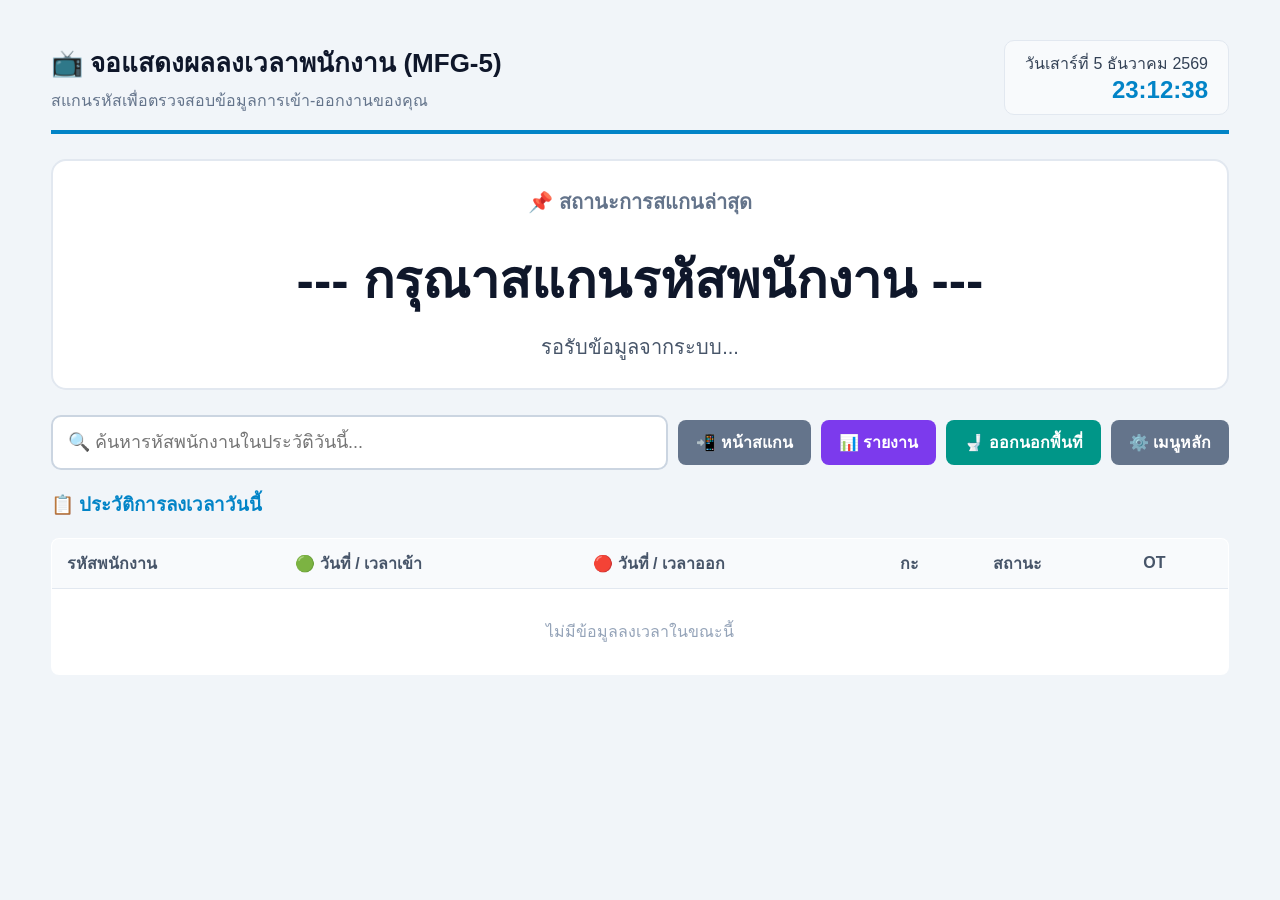
==== display.html @ 16418078 "Add files via upload" ====
<!-- display.html -->
<!DOCTYPE html>
<html lang="th">
<head>
    <meta charset="UTF-8">
    <meta name="viewport" content="width=device-width, initial-scale=1.0">
    <title>หน้าจอแสดงผลลงเวลาพนักงาน - MFG-5</title>
    <link rel="stylesheet" href="style.css">
    <style>
        .display-container { width: 95%; max-width: 1400px; margin: auto; padding: 20px; }
        .latest-card { background: #ffffff; border-radius: 15px; padding: 25px; text-align: center; margin-bottom: 25px; border: 2px solid #e2e8f0; transition: all 0.3s; }
        .latest-card.active-checkin { border-color: #16a34a; background: #f0fdf4; }
        .latest-card.active-checkout { border-color: #ea580c; background: #fff7ed; }
        .emp-code-large { font-size: 52px; font-weight: 800; margin: 10px 0; color: #0f172a; }
    </style>
</head>
<body>
    <div class="display-container">
        <div class="header">
            <div>
                <h1 style="margin: 0; font-size: 26px;">📺 จอแสดงผลลงเวลาพนักงาน (MFG-5)</h1>
                <p style="margin: 5px 0 0; color: #64748b;">สแกนรหัสเพื่อตรวจสอบข้อมูลการเข้า-ออกงานของคุณ</p>
            </div>
            <div class="clock-box">
                <span id="date">วันที่</span><br>
                <span id="time" class="time-text">00:00:00</span>
            </div>
        </div>

        <div id="latestCard" class="latest-card">
            <h3 id="scanActionTitle" style="color: #64748b; font-size: 20px; margin-top: 0;">📌 สถานะการสแกนล่าสุด</h3>
            <div id="latestEmpCode" class="emp-code-large">--- กรุณาสแกนรหัสพนักงาน ---</div>
            <div id="latestDetails" style="font-size: 20px; color: #475569;">รอรับข้อมูลจากระบบ...</div>
        </div>

        <div class="toolbar">
            <input type="text" id="empSearchInput" placeholder="🔍 ค้นหารหัสพนักงานในประวัติวันนี้..." onkeyup="renderDisplayTable()" style="flex:1; padding:15px; font-size:18px; border-radius:10px; border:2px solid #cbd5e1;">
            <a href="index.html" class="btn-secondary">📲 หน้าสแกน</a>
            <a href="summary.html" class="btn-purple">📊 รายงาน</a>
            <a href="restroom.html" style="background: #009688; color: white;" class="btn-secondary">🚽 ออกนอกพื้นที่</a>
            <a href="menu.html" class="btn-secondary">⚙️ เมนูหลัก</a>
        </div>

        <h3 style="color: #0284c7;">📋 ประวัติการลงเวลาวันนี้</h3>
        <table>
            <thead>
                <tr>
                    <th>รหัสพนักงาน</th>
                    <th>🟢 วันที่ / เวลาเข้า</th>
                    <th>🔴 วันที่ / เวลาออก</th>
                    <th>กะ</th>
                    <th>สถานะ</th>
                    <th>OT</th>
                </tr>
            </thead>
            <tbody id="displayList">
                <tr><td colspan="6" style="text-align: center; color: #94a3b8; padding: 30px;">ไม่มีข้อมูลลงเวลาในขณะนี้</td></tr>
            </tbody>
        </table>
    </div>
    <script src="script.js"></script>
</body>
</html>
---- style.css ----
/* style.css */
body {
    font-family: 'Segoe UI', Tahoma, Geneva, Verdana, sans-serif;
    background-color: #f1f5f9;
    margin: 0;
    padding: 20px;
    color: #334155;
}

.container {
    max-width: 1200px;
    margin: auto;
    background: white;
    padding: 30px;
    border-radius: 16px;
    box-shadow: 0 4px 20px rgba(0, 0, 0, 0.05);
}

.header, .supervisor-header {
    display: flex;
    justify-content: space-between;
    align-items: center;
    border-bottom: 4px solid #0284c7;
    padding-bottom: 15px;
    margin-bottom: 25px;
}

.supervisor-header {
    border-left: 6px solid #0284c7;
    padding-left: 15px;
}

h1 { margin: 0; font-size: 26px; color: #0f172a; }
.role-badge { display: inline-block; background: #e0f2fe; color: #0369a1; padding: 4px 10px; border-radius: 6px; font-size: 13px; font-weight: 600; margin-top: 5px; }

.clock-box, .clock-mini {
    background: #f8fafc;
    padding: 10px 20px;
    border-radius: 10px;
    border: 1px solid #e2e8f0;
    text-align: right;
}
.time-text { font-size: 24px; font-weight: bold; color: #0284c7; }

.shift-container { display: flex; gap: 10px; margin-bottom: 20px; }
.shift-btn { flex: 1; padding: 12px; font-size: 16px; border: 2px solid #cbd5e1; background: #fff; border-radius: 10px; cursor: pointer; font-weight: bold; color: #64748b; transition: all 0.2s; }
.shift-btn.active { background: #0284c7; color: white; border-color: #0284c7; }

.card { background: #f8fafc; border: 1px solid #e2e8f0; padding: 25px; border-radius: 12px; margin-bottom: 25px; text-align: center; }
.scan-input { width: 100%; max-width: 600px; padding: 15px; font-size: 20px; text-align: center; border: 2px solid #0284c7; border-radius: 10px; outline: none; margin-top: 10px; box-sizing: border-box; }
.status-msg { font-size: 18px; font-weight: bold; margin-top: 15px; color: #475569; }

.dashboard, .dashboard-grid { display: grid; grid-template-columns: repeat(auto-fit, minmax(200px, 1fr)); gap: 15px; margin-bottom: 25px; }
.dash-card, .dashboard .card { background: #f8fafc; border: 1px solid #e2e8f0; padding: 20px; border-radius: 10px; text-align: center; margin: 0; }
.card-success { border-top: 4px solid #16a34a; }
.card-warning { border-top: 4px solid #ca8a04; }
.card-info { border-top: 4px solid #0284c7; }
.dash-title, .dashboard .card h3 { font-size: 14px; color: #64748b; margin: 0 0 5px 0; }
.dash-value, .dashboard .card span { font-size: 28px; font-weight: bold; color: #0f172a; }

.toolbar { display: flex; gap: 10px; margin-bottom: 20px; flex-wrap: wrap; align-items: center; }
.btn-primary { background: #0284c7; color: white; border: none; padding: 10px 18px; border-radius: 8px; cursor: pointer; font-weight: bold; text-decoration: none; display: inline-flex; align-items: center; }
.btn-secondary { background: #64748b; color: white; border: none; padding: 10px 18px; border-radius: 8px; cursor: pointer; font-weight: bold; text-decoration: none; display: inline-flex; align-items: center; }
.btn-purple { background: #7c3aed; color: white; border: none; padding: 10px 18px; border-radius: 8px; cursor: pointer; font-weight: bold; text-decoration: none; display: inline-flex; align-items: center; }
.btn-danger { background: #dc2626; color: white; border: none; padding: 10px 18px; border-radius: 8px; cursor: pointer; font-weight: bold; }
.btn-edit { background: #f59e0b; color: white; border: none; padding: 6px 12px; border-radius: 6px; cursor: pointer; font-size: 13px; }

table { width: 100%; border-collapse: collapse; background: white; border-radius: 8px; overflow: hidden; border: 1px solid #e2e8f0; }
th, td { padding: 12px 15px; text-align: left; border-bottom: 1px solid #e2e8f0; }
th { background: #f8fafc; color: #475569; font-weight: 600; }
tr:hover { background: #f8fafc; }

.menu-grid { display: grid; grid-template-columns: repeat(auto-fit, minmax(280px, 1fr)); gap: 20px; margin-top: 20px; }
.menu-card { background: white; border: 1px solid #e2e8f0; padding: 20px; border-radius: 12px; display: flex; align-items: center; gap: 15px; text-decoration: none; color: inherit; transition: all 0.2s; box-shadow: 0 2px 5px rgba(0,0,0,0.02); }
.menu-card:hover { transform: translateY(-3px); box-shadow: 0 6px 15px rgba(0,0,0,0.08); border-color: #0284c7; }
.menu-icon { font-size: 36px; background: #f0f9ff; padding: 15px; border-radius: 10px; }
.menu-detail h3 { margin: 0 0 5px 0; color: #0f172a; }
.menu-detail p { margin: 0; font-size: 13px; color: #64748b; }
.danger-card:hover { border-color: #dc2626; }
.danger-card .menu-icon { background: #fee2e2; }

.modal { display: none; position: fixed; z-index: 1000; left: 0; top: 0; width: 100%; height: 100%; background: rgba(0,0,0,0.5); }
.modal-content { background: white; width: 90%; max-width: 450px; margin: 80px auto; padding: 25px; border-radius: 12px; box-shadow: 0 10px 25px rgba(0,0,0,0.2); }
.modal-content label { display: block; margin-top: 12px; font-weight: 600; font-size: 14px; }
.modal-content input, .modal-content select { width: 100%; padding: 10px; margin-top: 5px; border: 1px solid #cbd5e1; border-radius: 6px; box-sizing: border-box; }
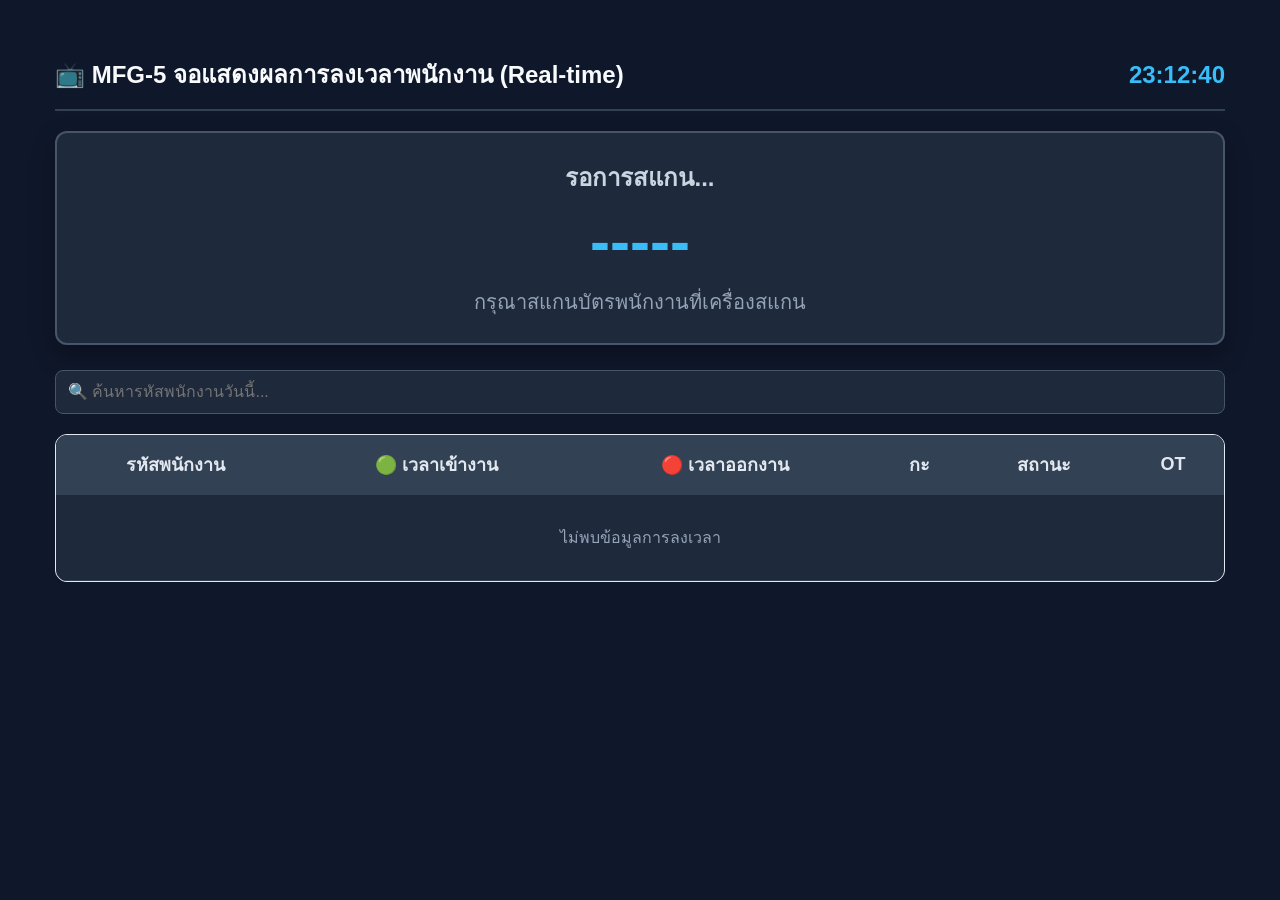
==== commit e77f68bc: "Add files via upload" ====
--- a/display.html
+++ b/display.html
@@ -1,63 +1,66 @@
-<!-- display.html -->
 <!DOCTYPE html>
 <html lang="th">
 <head>
     <meta charset="UTF-8">
     <meta name="viewport" content="width=device-width, initial-scale=1.0">
-    <title>หน้าจอแสดงผลลงเวลาพนักงาน - MFG-5</title>
+    <title>MFG-5 - จอแสดงผลการลงเวลาเรียลไทม์</title>
     <link rel="stylesheet" href="style.css">
     <style>
-        .display-container { width: 95%; max-width: 1400px; margin: auto; padding: 20px; }
-        .latest-card { background: #ffffff; border-radius: 15px; padding: 25px; text-align: center; margin-bottom: 25px; border: 2px solid #e2e8f0; transition: all 0.3s; }
-        .latest-card.active-checkin { border-color: #16a34a; background: #f0fdf4; }
-        .latest-card.active-checkout { border-color: #ea580c; background: #fff7ed; }
-        .emp-code-large { font-size: 52px; font-weight: 800; margin: 10px 0; color: #0f172a; }
+        body { background: #0f172a; color: #f8fafc; }
+        .container { max-width: 1400px; background: #0f172a; border: none; box-shadow: none; }
+        .display-header { display: flex; justify-content: space-between; align-items: center; border-bottom: 2px solid #334155; padding-bottom: 15px; margin-bottom: 20px; }
+        .latest-card { background: #1e293b; border: 2px solid #475569; border-radius: 12px; padding: 25px; text-align: center; margin-bottom: 25px; box-shadow: 0 10px 25px rgba(0,0,0,0.3); transition: all 0.3s ease; }
+        .latest-card h1 { font-size: 60px; margin: 10px 0; color: #38bdf8; }
+        .active-checkin { border-color: #22c55e; background: #064e3b; }
+        .active-checkout { border-color: #ef4444; background: #7f1d1d; }
+        .table-container table { width: 100%; border-collapse: collapse; background: #1e293b; border-radius: 8px; overflow: hidden; }
+        .table-container th, .table-container td { padding: 15px; text-align: center; border-bottom: 1px solid #334155; }
+        .table-container th { background: #334155; color: #e2e8f0; font-size: 18px; }
+        .table-container td { font-size: 16px; color: #cbd5e1; }
+        .search-box { width: 100%; padding: 12px; font-size: 16px; border-radius: 8px; border: 1px solid #475569; background: #1e293b; color: white; margin-bottom: 20px; outline: none; }
     </style>
 </head>
 <body>
-    <div class="display-container">
-        <div class="header">
-            <div>
-                <h1 style="margin: 0; font-size: 26px;">📺 จอแสดงผลลงเวลาพนักงาน (MFG-5)</h1>
-                <p style="margin: 5px 0 0; color: #64748b;">สแกนรหัสเพื่อตรวจสอบข้อมูลการเข้า-ออกงานของคุณ</p>
-            </div>
-            <div class="clock-box">
-                <span id="date">วันที่</span><br>
-                <span id="time" class="time-text">00:00:00</span>
-            </div>
+    <div class="container">
+        <div class="display-header">
+            <h2>📺 MFG-5 จอแสดงผลการลงเวลาพนักงาน (Real-time)</h2>
+            <div id="clock" style="font-size: 24px; font-weight: bold; color: #38bdf8;">00:00:00</div>
         </div>
 
         <div id="latestCard" class="latest-card">
-            <h3 id="scanActionTitle" style="color: #64748b; font-size: 20px; margin-top: 0;">📌 สถานะการสแกนล่าสุด</h3>
-            <div id="latestEmpCode" class="emp-code-large">--- กรุณาสแกนรหัสพนักงาน ---</div>
-            <div id="latestDetails" style="font-size: 20px; color: #475569;">รอรับข้อมูลจากระบบ...</div>
+            <h3 id="scanActionTitle" style="font-size: 24px; color: #cbd5e1;">รอการสแกน...</h3>
+            <h1 id="latestEmpCode">-----</h1>
+            <p id="latestDetails" style="font-size: 20px; color: #94a3b8;">กรุณาสแกนบัตรพนักงานที่เครื่องสแกน</p>
         </div>
 
-        <div class="toolbar">
-            <input type="text" id="empSearchInput" placeholder="🔍 ค้นหารหัสพนักงานในประวัติวันนี้..." onkeyup="renderDisplayTable()" style="flex:1; padding:15px; font-size:18px; border-radius:10px; border:2px solid #cbd5e1;">
-            <a href="index.html" class="btn-secondary">📲 หน้าสแกน</a>
-            <a href="summary.html" class="btn-purple">📊 รายงาน</a>
-            <a href="restroom.html" style="background: #009688; color: white;" class="btn-secondary">🚽 ออกนอกพื้นที่</a>
-            <a href="menu.html" class="btn-secondary">⚙️ เมนูหลัก</a>
+        <input type="text" id="empSearchInput" class="search-box" placeholder="🔍 ค้นหารหัสพนักงานวันนี้..." onkeyup="renderDisplayTable()">
+
+        <div class="table-container">
+            <table>
+                <thead>
+                    <tr>
+                        <th>รหัสพนักงาน</th>
+                        <th>🟢 เวลาเข้างาน</th>
+                        <th>🔴 เวลาออกงาน</th>
+                        <th>กะ</th>
+                        <th>สถานะ</th>
+                        <th>OT</th>
+                    </tr>
+                </thead>
+                <tbody id="displayList">
+                    <tr><td colspan="6" style="text-align: center; color: #94a3b8; padding: 30px;">ไม่พบข้อมูลการลงเวลา</td></tr>
+                </tbody>
+            </table>
         </div>
+    </div>
 
-        <h3 style="color: #0284c7;">📋 ประวัติการลงเวลาวันนี้</h3>
-        <table>
-            <thead>
-                <tr>
-                    <th>รหัสพนักงาน</th>
-                    <th>🟢 วันที่ / เวลาเข้า</th>
-                    <th>🔴 วันที่ / เวลาออก</th>
-                    <th>กะ</th>
-                    <th>สถานะ</th>
-                    <th>OT</th>
-                </tr>
-            </thead>
-            <tbody id="displayList">
-                <tr><td colspan="6" style="text-align: center; color: #94a3b8; padding: 30px;">ไม่มีข้อมูลลงเวลาในขณะนี้</td></tr>
-            </tbody>
-        </table>
-    </div>
     <script src="script.js"></script>
+    <script>
+        setInterval(() => {
+            let now = new Date();
+            let clockEl = document.getElementById('clock');
+            if(clockEl) clockEl.innerText = now.toLocaleTimeString('th-TH', { hour: '2-digit', minute: '2-digit', second: '2-digit', hour12: false });
+        }, 1000);
+    </script>
 </body>
 </html>
--- a/style.css
+++ b/style.css
@@ -1,85 +1,248 @@
-/* style.css */
+:root {
+    --primary-color: #0f172a;
+    --primary-hover: #334155;
+    --success-color: #10b981;
+    --danger-color: #ef4444;
+    --warning-color: #f59e0b;
+    --bg-color: #f8fafc;
+    --card-bg: #ffffff;
+    --text-color: #334155;
+    --border-color: #e2e8f0;
+}
+
+* {
+    box-sizing: border-box;
+    margin: 0;
+    padding: 0;
+    font-family: 'Segoe UI', Tahoma, Geneva, Verdana, sans-serif;
+}
+
 body {
-    font-family: 'Segoe UI', Tahoma, Geneva, Verdana, sans-serif;
-    background-color: #f1f5f9;
-    margin: 0;
-    padding: 20px;
-    color: #334155;
+    background-color: var(--bg-color);
+    color: var(--text-color);
+    padding: 25px;
 }
 
 .container {
     max-width: 1200px;
-    margin: auto;
-    background: white;
+    margin: 0 auto;
+    background: var(--card-bg);
     padding: 30px;
     border-radius: 16px;
-    box-shadow: 0 4px 20px rgba(0, 0, 0, 0.05);
-}
-
-.header, .supervisor-header {
+    box-shadow: 0 4px 20px rgba(0, 0, 0, 0.03);
+    border: 1px solid var(--border-color);
+}
+
+.shift-container {
     display: flex;
-    justify-content: space-between;
+    gap: 15px;
+    margin-bottom: 25px;
+}
+
+.shift-btn {
+    flex: 1;
+    padding: 14px;
+    font-size: 16px;
+    font-weight: 600;
+    border: 1px solid var(--border-color);
+    background: #ffffff;
+    color: #64748b;
+    border-radius: 10px;
+    cursor: pointer;
+    transition: all 0.2s ease;
+}
+
+.shift-btn.active {
+    background: var(--primary-color);
+    color: #ffffff;
+    border-color: var(--primary-color);
+    box-shadow: 0 4px 12px rgba(15, 23, 42, 0.15);
+}
+
+.scan-box {
+    background: #ffffff;
+    border: 2px solid var(--border-color);
+    padding: 30px;
+    border-radius: 12px;
+    text-align: center;
+    margin-bottom: 25px;
+}
+
+.scan-box h2 {
+    margin-bottom: 15px;
+    color: #0f172a;
+    font-size: 22px;
+}
+
+.scan-box input[type="text"] {
+    width: 70%;
+    padding: 14px 18px;
+    font-size: 16px;
+    border: 1px solid var(--border-color);
+    border-radius: 8px;
+    outline: none;
+    background: #f8fafc;
+    transition: all 0.2s;
+}
+
+.scan-box input[type="text"]:focus {
+    border-color: var(--primary-color);
+    background: #ffffff;
+    box-shadow: 0 0 0 3px rgba(15, 23, 42, 0.05);
+}
+
+.message-box {
+    margin-top: 15px;
+    font-size: 16px;
+    font-weight: 600;
+    color: #475569;
+}
+
+.dashboard-grid {
+    display: grid;
+    grid-template-columns: repeat(auto-fit, minmax(220px, 1fr));
+    gap: 20px;
+    margin-bottom: 25px;
+}
+
+.card {
+    background: #ffffff;
+    border: 1px solid var(--border-color);
+    padding: 20px;
+    border-radius: 12px;
+    text-align: center;
+    box-shadow: 0 2px 8px rgba(0,0,0,0.01);
+}
+
+.card p {
+    color: #64748b;
+    font-size: 14px;
+    margin-bottom: 8px;
+    font-weight: 500;
+}
+
+.card h3 {
+    font-size: 32px;
+    color: #0f172a;
+}
+
+.action-bar {
+    display: flex;
+    gap: 12px;
+    flex-wrap: wrap;
+    margin-bottom: 25px;
     align-items: center;
-    border-bottom: 4px solid #0284c7;
-    padding-bottom: 15px;
-    margin-bottom: 25px;
-}
-
-.supervisor-header {
-    border-left: 6px solid #0284c7;
-    padding-left: 15px;
-}
-
-h1 { margin: 0; font-size: 26px; color: #0f172a; }
-.role-badge { display: inline-block; background: #e0f2fe; color: #0369a1; padding: 4px 10px; border-radius: 6px; font-size: 13px; font-weight: 600; margin-top: 5px; }
-
-.clock-box, .clock-mini {
-    background: #f8fafc;
-    padding: 10px 20px;
-    border-radius: 10px;
-    border: 1px solid #e2e8f0;
-    text-align: right;
-}
-.time-text { font-size: 24px; font-weight: bold; color: #0284c7; }
-
-.shift-container { display: flex; gap: 10px; margin-bottom: 20px; }
-.shift-btn { flex: 1; padding: 12px; font-size: 16px; border: 2px solid #cbd5e1; background: #fff; border-radius: 10px; cursor: pointer; font-weight: bold; color: #64748b; transition: all 0.2s; }
-.shift-btn.active { background: #0284c7; color: white; border-color: #0284c7; }
-
-.card { background: #f8fafc; border: 1px solid #e2e8f0; padding: 25px; border-radius: 12px; margin-bottom: 25px; text-align: center; }
-.scan-input { width: 100%; max-width: 600px; padding: 15px; font-size: 20px; text-align: center; border: 2px solid #0284c7; border-radius: 10px; outline: none; margin-top: 10px; box-sizing: border-box; }
-.status-msg { font-size: 18px; font-weight: bold; margin-top: 15px; color: #475569; }
-
-.dashboard, .dashboard-grid { display: grid; grid-template-columns: repeat(auto-fit, minmax(200px, 1fr)); gap: 15px; margin-bottom: 25px; }
-.dash-card, .dashboard .card { background: #f8fafc; border: 1px solid #e2e8f0; padding: 20px; border-radius: 10px; text-align: center; margin: 0; }
-.card-success { border-top: 4px solid #16a34a; }
-.card-warning { border-top: 4px solid #ca8a04; }
-.card-info { border-top: 4px solid #0284c7; }
-.dash-title, .dashboard .card h3 { font-size: 14px; color: #64748b; margin: 0 0 5px 0; }
-.dash-value, .dashboard .card span { font-size: 28px; font-weight: bold; color: #0f172a; }
-
-.toolbar { display: flex; gap: 10px; margin-bottom: 20px; flex-wrap: wrap; align-items: center; }
-.btn-primary { background: #0284c7; color: white; border: none; padding: 10px 18px; border-radius: 8px; cursor: pointer; font-weight: bold; text-decoration: none; display: inline-flex; align-items: center; }
-.btn-secondary { background: #64748b; color: white; border: none; padding: 10px 18px; border-radius: 8px; cursor: pointer; font-weight: bold; text-decoration: none; display: inline-flex; align-items: center; }
-.btn-purple { background: #7c3aed; color: white; border: none; padding: 10px 18px; border-radius: 8px; cursor: pointer; font-weight: bold; text-decoration: none; display: inline-flex; align-items: center; }
-.btn-danger { background: #dc2626; color: white; border: none; padding: 10px 18px; border-radius: 8px; cursor: pointer; font-weight: bold; }
-.btn-edit { background: #f59e0b; color: white; border: none; padding: 6px 12px; border-radius: 6px; cursor: pointer; font-size: 13px; }
-
-table { width: 100%; border-collapse: collapse; background: white; border-radius: 8px; overflow: hidden; border: 1px solid #e2e8f0; }
-th, td { padding: 12px 15px; text-align: left; border-bottom: 1px solid #e2e8f0; }
-th { background: #f8fafc; color: #475569; font-weight: 600; }
-tr:hover { background: #f8fafc; }
-
-.menu-grid { display: grid; grid-template-columns: repeat(auto-fit, minmax(280px, 1fr)); gap: 20px; margin-top: 20px; }
-.menu-card { background: white; border: 1px solid #e2e8f0; padding: 20px; border-radius: 12px; display: flex; align-items: center; gap: 15px; text-decoration: none; color: inherit; transition: all 0.2s; box-shadow: 0 2px 5px rgba(0,0,0,0.02); }
-.menu-card:hover { transform: translateY(-3px); box-shadow: 0 6px 15px rgba(0,0,0,0.08); border-color: #0284c7; }
-.menu-icon { font-size: 36px; background: #f0f9ff; padding: 15px; border-radius: 10px; }
-.menu-detail h3 { margin: 0 0 5px 0; color: #0f172a; }
-.menu-detail p { margin: 0; font-size: 13px; color: #64748b; }
-.danger-card:hover { border-color: #dc2626; }
-.danger-card .menu-icon { background: #fee2e2; }
-
-.modal { display: none; position: fixed; z-index: 1000; left: 0; top: 0; width: 100%; height: 100%; background: rgba(0,0,0,0.5); }
-.modal-content { background: white; width: 90%; max-width: 450px; margin: 80px auto; padding: 25px; border-radius: 12px; box-shadow: 0 10px 25px rgba(0,0,0,0.2); }
-.modal-content label { display: block; margin-top: 12px; font-weight: 600; font-size: 14px; }
-.modal-content input, .modal-content select { width: 100%; padding: 10px; margin-top: 5px; border: 1px solid #cbd5e1; border-radius: 6px; box-sizing: border-box; }+}
+
+.action-bar input[type="text"] {
+    flex: 1;
+    min-width: 220px;
+    padding: 10px 16px;
+    font-size: 14px;
+    border: 1px solid var(--border-color);
+    border-radius: 8px;
+    outline: none;
+    background: #f8fafc;
+}
+
+button {
+    padding: 10px 18px;
+    font-size: 14px;
+    font-weight: 600;
+    border: 1px solid transparent;
+    border-radius: 8px;
+    cursor: pointer;
+    transition: all 0.2s;
+    background: #ffffff;
+    color: #334155;
+    border-color: var(--border-color);
+}
+
+button:hover { background: #f1f5f9; }
+
+.btn-excel { background: #ecfdf5; color: #047857; border-color: #a7f3d0; }
+.btn-summary { background: #f5f3ff; color: #6d28d9; border-color: #ddd6fe; }
+.btn-restroom { background: #f0f9ff; color: #0369a1; border-color: #bae6fd; }
+.btn-display { background: #fdf4ff; color: #a21caf; border-color: #f5d0fe; }
+.btn-danger { background: #fef2f2; color: #b91c1c; border-color: #fecaca; }
+.btn-edit { background: #fffbeb; color: #b45309; border-color: #fde68a; padding: 6px 12px; font-size: 13px; }
+.btn-success { background: #0f172a; color: #ffffff; border-color: #0f172a; }
+.btn-secondary { background: #f1f5f9; color: #475569; border-color: var(--border-color); }
+
+.table-container {
+    width: 100%;
+    overflow-x: auto;
+    border-radius: 12px;
+    border: 1px solid var(--border-color);
+    background: #ffffff;
+}
+
+table {
+    width: 100%;
+    border-collapse: collapse;
+    text-align: left;
+}
+
+th, td {
+    padding: 14px 18px;
+    border-bottom: 1px solid var(--border-color);
+    font-size: 14px;
+}
+
+th {
+    background: #f8fafc;
+    color: #475569;
+    font-weight: 600;
+}
+
+tr:hover { background: #fbfcfe; }
+
+.modal {
+    position: fixed;
+    top: 0; left: 0; width: 100%; height: 100%;
+    background: rgba(15, 23, 42, 0.4);
+    backdrop-filter: blur(4px);
+    display: flex;
+    justify-content: center;
+    align-items: center;
+    z-index: 1000;
+}
+
+.modal-content {
+    background: #ffffff;
+    padding: 30px;
+    border-radius: 16px;
+    width: 420px;
+    max-width: 90%;
+    box-shadow: 0 20px 25px -5px rgba(0, 0, 0, 0.1);
+    border: 1px solid var(--border-color);
+}
+
+.modal-content label {
+    display: block;
+    margin-top: 12px;
+    margin-bottom: 6px;
+    font-size: 13px;
+    font-weight: 600;
+    color: #475569;
+}
+
+.modal-content input, .modal-content select {
+    width: 100%;
+    padding: 10px 14px;
+    border: 1px solid var(--border-color);
+    border-radius: 8px;
+    font-size: 14px;
+    background: #f8fafc;
+    outline: none;
+}
+
+.timer-badge {
+    padding: 4px 10px;
+    border-radius: 20px;
+    font-size: 13px;
+    font-weight: 600;
+}
+
+.timer-normal { background: #ecfdf5; color: #047857; }
+.timer-over { background: #fef2f2; color: #b91c1c; }
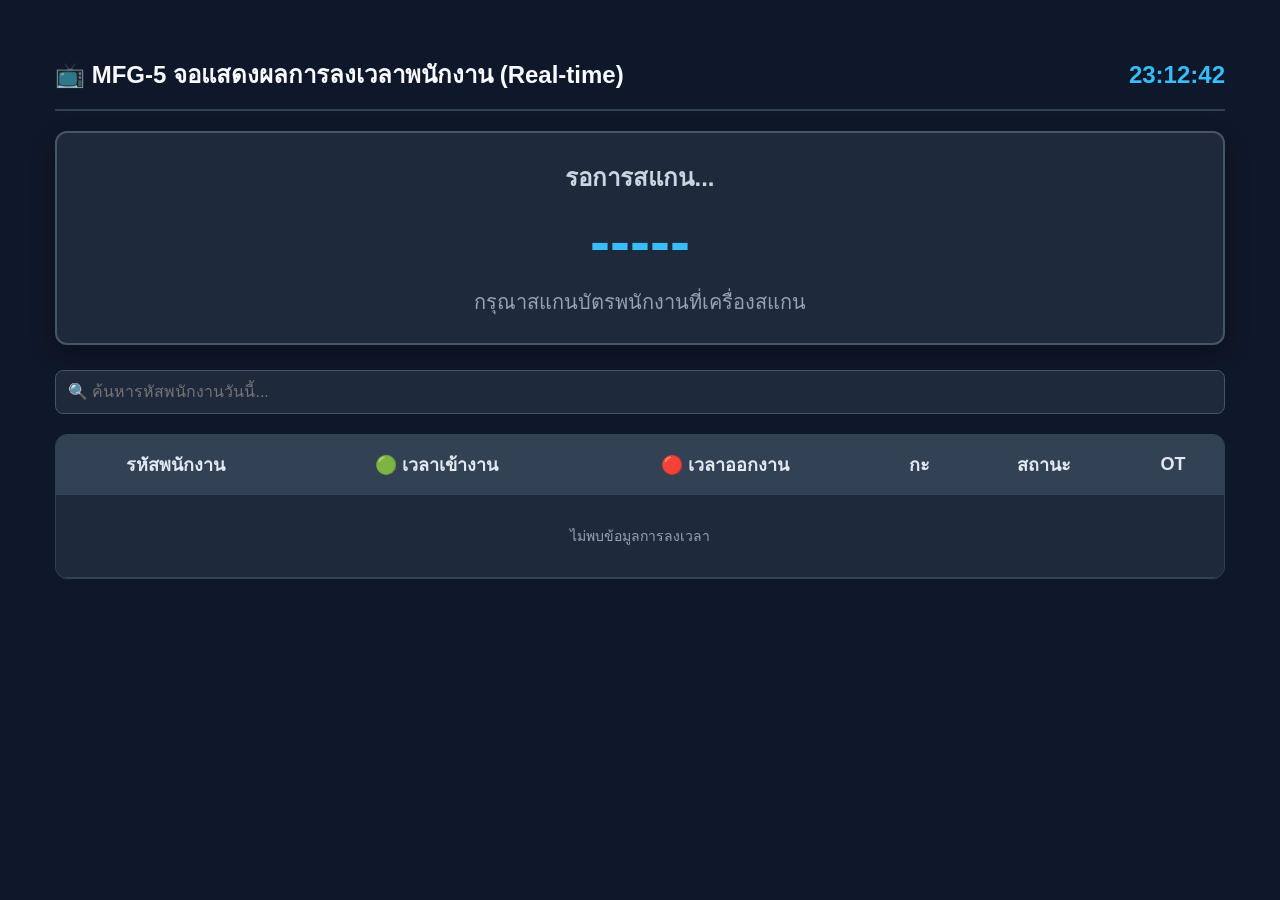
==== commit 07829553: "Add files via upload" ====
--- a/display.html
+++ b/display.html
@@ -13,10 +13,13 @@
         .latest-card h1 { font-size: 60px; margin: 10px 0; color: #38bdf8; }
         .active-checkin { border-color: #22c55e; background: #064e3b; }
         .active-checkout { border-color: #ef4444; background: #7f1d1d; }
+        
+        .table-container { background: #1e293b; border: 1px solid #334155; }
         .table-container table { width: 100%; border-collapse: collapse; background: #1e293b; border-radius: 8px; overflow: hidden; }
-        .table-container th, .table-container td { padding: 15px; text-align: center; border-bottom: 1px solid #334155; }
+        .table-container th, .table-container td { padding: 15px; text-align: center; border-bottom: 1px solid #334155; color: #cbd5e1; }
         .table-container th { background: #334155; color: #e2e8f0; font-size: 18px; }
-        .table-container td { font-size: 16px; color: #cbd5e1; }
+        .table-container tr:hover { background: #273548; }
+
         .search-box { width: 100%; padding: 12px; font-size: 16px; border-radius: 8px; border: 1px solid #475569; background: #1e293b; color: white; margin-bottom: 20px; outline: none; }
     </style>
 </head>
--- a/style.css
+++ b/style.css
@@ -68,10 +68,9 @@
     margin-bottom: 25px;
 }
 
-.scan-box h2 {
+.scan-box h2, .scan-box h3 {
     margin-bottom: 15px;
     color: #0f172a;
-    font-size: 22px;
 }
 
 .scan-box input[type="text"] {
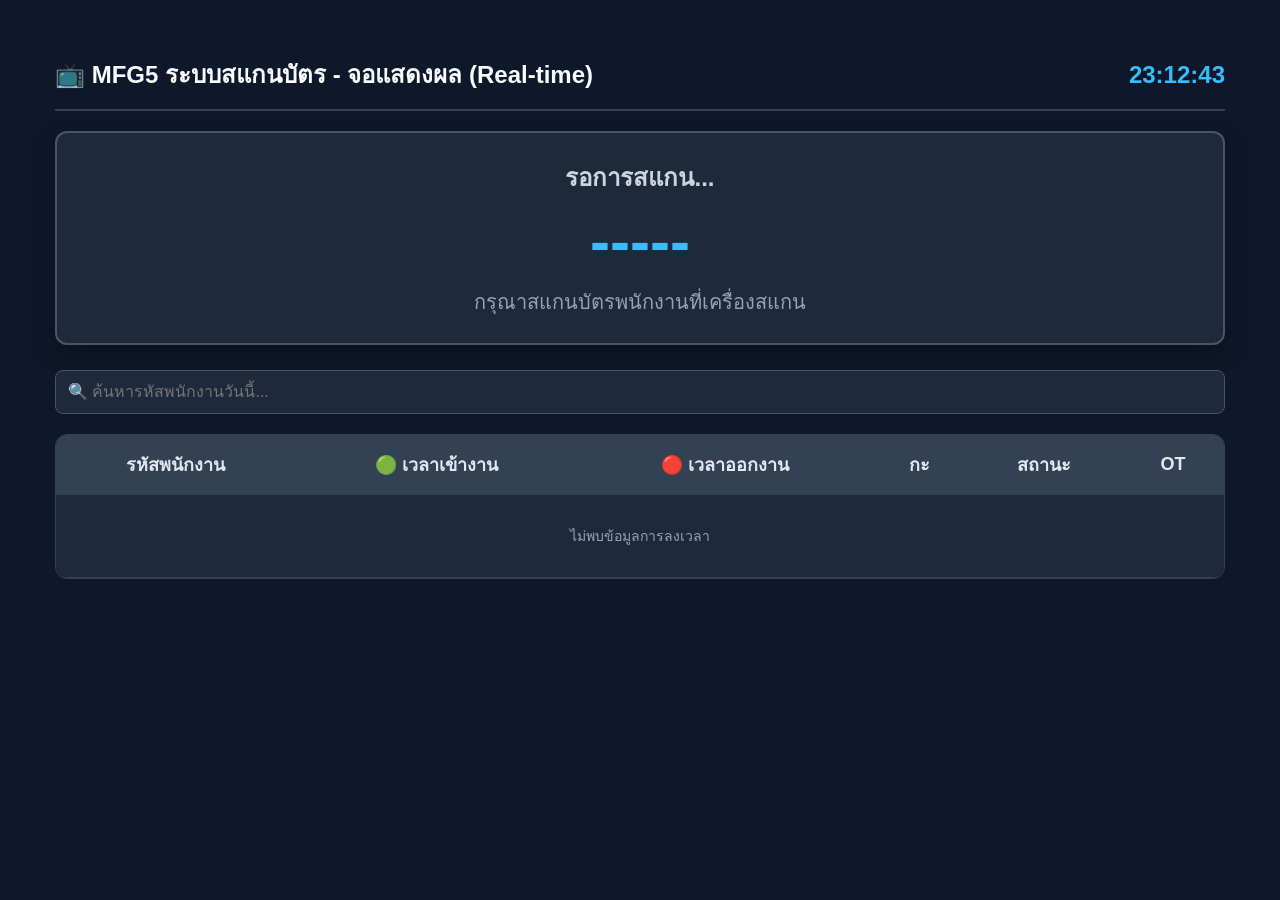
==== commit d4a002cb: "Rewrite as a standalone client-side app: drop Google Sheets cloud sync Rebrand to "MFG5 ระบบสแกนบัตร" ====
--- a/display.html
+++ b/display.html
@@ -3,7 +3,7 @@
 <head>
     <meta charset="UTF-8">
     <meta name="viewport" content="width=device-width, initial-scale=1.0">
-    <title>MFG-5 - จอแสดงผลการลงเวลาเรียลไทม์</title>
+    <title>MFG5 ระบบสแกนบัตร - จอแสดงผล</title>
     <link rel="stylesheet" href="style.css">
     <style>
         body { background: #0f172a; color: #f8fafc; }
@@ -26,7 +26,7 @@
 <body>
     <div class="container">
         <div class="display-header">
-            <h2>📺 MFG-5 จอแสดงผลการลงเวลาพนักงาน (Real-time)</h2>
+            <h2>📺 MFG5 ระบบสแกนบัตร - จอแสดงผล (Real-time)</h2>
             <div id="clock" style="font-size: 24px; font-weight: bold; color: #38bdf8;">00:00:00</div>
         </div>
 
--- a/style.css
+++ b/style.css
@@ -160,6 +160,7 @@
 button:hover { background: #f1f5f9; }
 
 .btn-excel { background: #ecfdf5; color: #047857; border-color: #a7f3d0; }
+.btn-import { background: #eff6ff; color: #1d4ed8; border-color: #bfdbfe; }
 .btn-summary { background: #f5f3ff; color: #6d28d9; border-color: #ddd6fe; }
 .btn-restroom { background: #f0f9ff; color: #0369a1; border-color: #bae6fd; }
 .btn-display { background: #fdf4ff; color: #a21caf; border-color: #f5d0fe; }
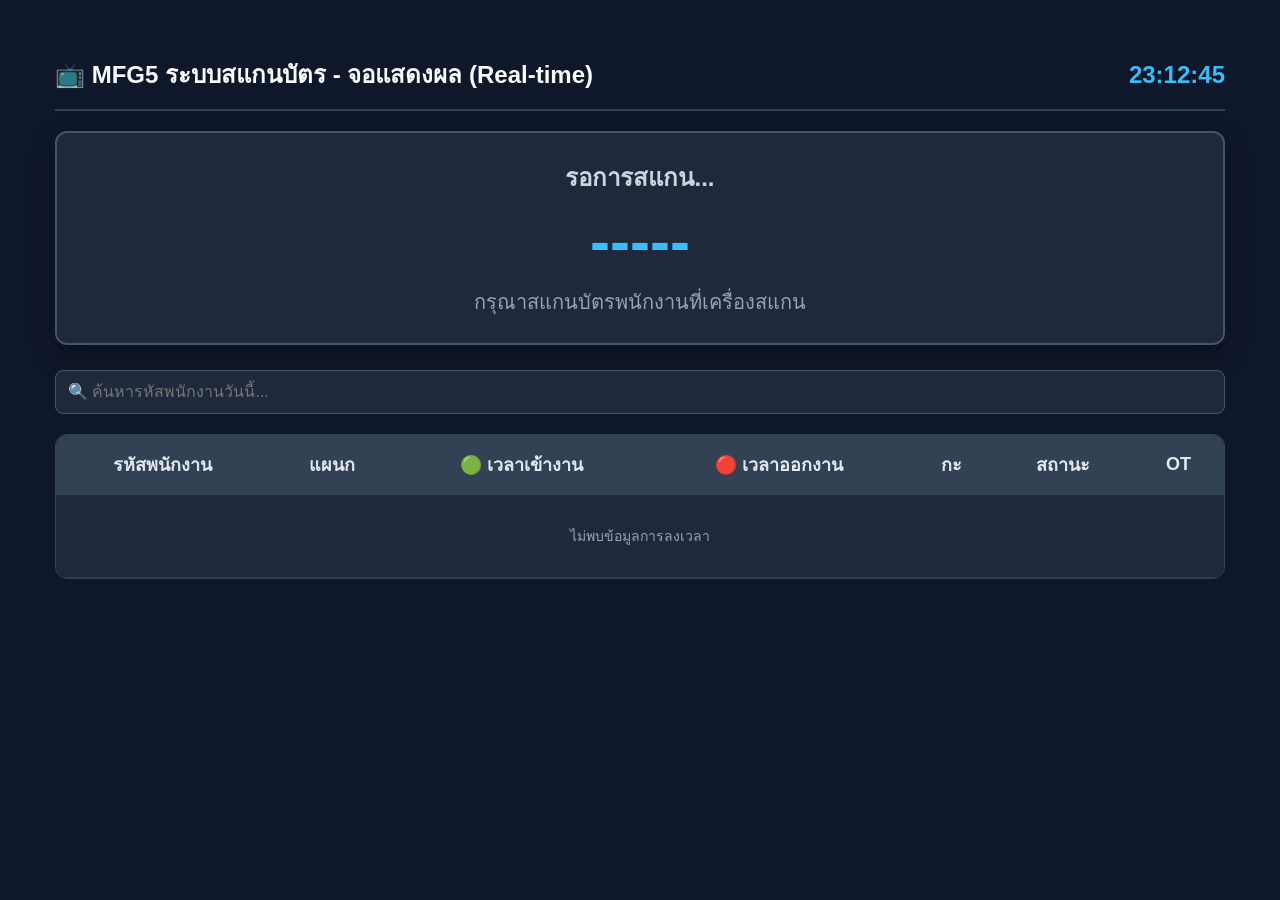
==== commit 31d183b6: "Add employee directory page (code + department) New employees.html lets a supervisor add/edit/delete" ====
--- a/display.html
+++ b/display.html
@@ -43,6 +43,7 @@
                 <thead>
                     <tr>
                         <th>รหัสพนักงาน</th>
+                        <th>แผนก</th>
                         <th>🟢 เวลาเข้างาน</th>
                         <th>🔴 เวลาออกงาน</th>
                         <th>กะ</th>
@@ -51,7 +52,7 @@
                     </tr>
                 </thead>
                 <tbody id="displayList">
-                    <tr><td colspan="6" style="text-align: center; color: #94a3b8; padding: 30px;">ไม่พบข้อมูลการลงเวลา</td></tr>
+                    <tr><td colspan="7" style="text-align: center; color: #94a3b8; padding: 30px;">ไม่พบข้อมูลการลงเวลา</td></tr>
                 </tbody>
             </table>
         </div>
